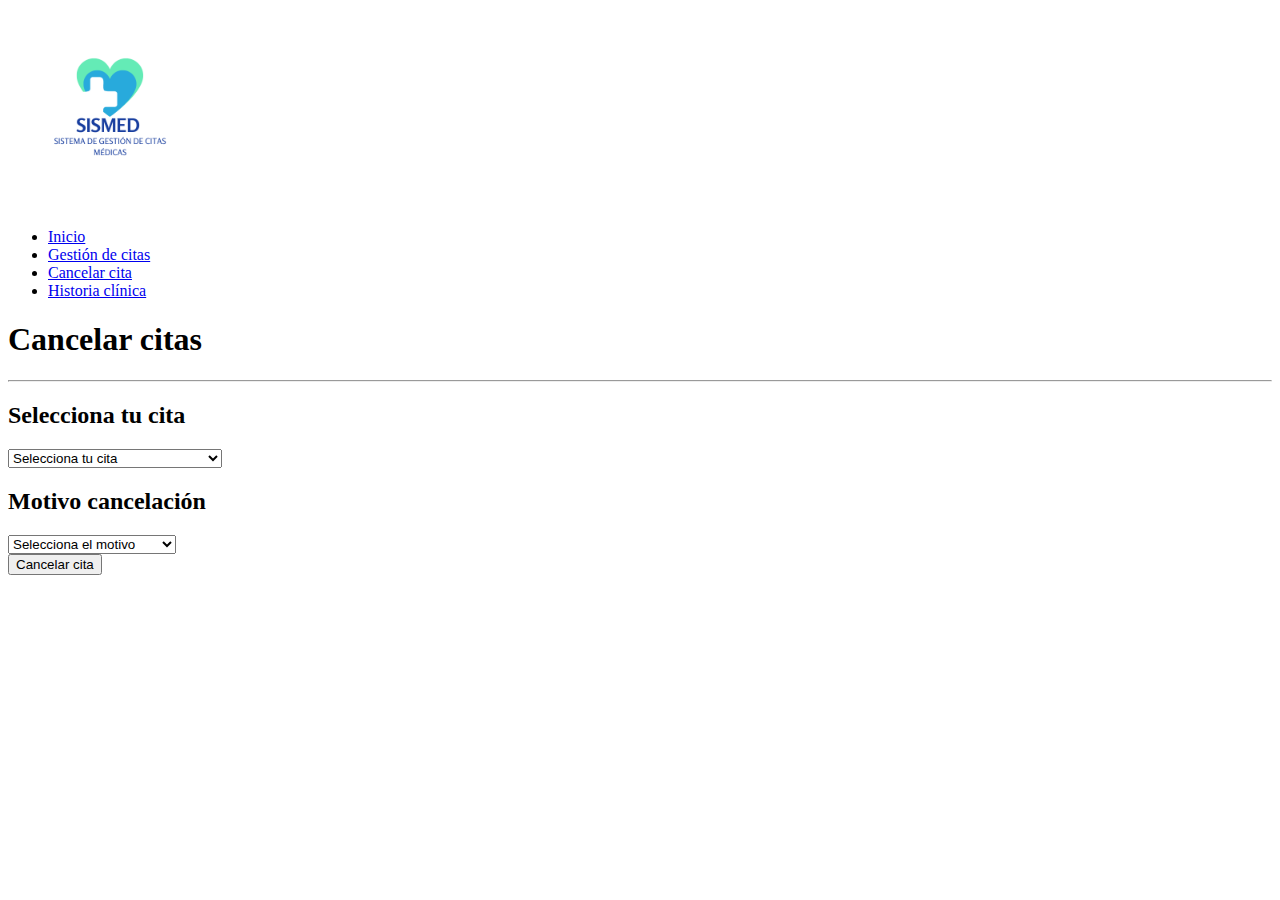
==== cancelarcitas.html @ 18ebdf94 "Primer commit del proyecto" ====
<!DOCTYPE html>
<html lang="en">
<head>
    <meta charset="UTF-8">
    <meta name="viewport" content="width=device-width, initial-scale=1.0">
    <meta namer="author" content="Iván Ocampo">
    <title>SISMED</title>
    <link rel="shortcut icon" href="favicon.ico" type="image/x-icon">
</head>
<body>

    <header>

        <nav class="menu">
            <img src="/assets/SISMED.png"width="200px">
            <ul>
                <li><a href="index.html">Inicio</a></li>
                <li><a href="gestioncitas.html">Gestión de citas</a></li>
                <li><a href="cancelarcitas.html">Cancelar cita</a></li>
                <li><a href="historiaclinica.html">Historia clínica</a></li>
            </ul> 
        </nav>

    </header>

    <div class="titulo">

        <h1>Cancelar citas</h1>
        <hr>
    </div>

    <div class="cancelar">
        <h2>Selecciona tu cita</h2>
        <form>
            <select name="cita" id="citamedica">
            <option value="Selecciona tu cita" selected="selected">Selecciona tu cita</option>
            <option value="medicina">Medicina general - Miguel Serna</option>
            </select>
        </form>
    </div> 

    <div class="motivo">
        <h2>Motivo cancelación</h2>
        <form>
            <select name="motivocancelar" id="motivocancelamiento">
            <option value="motivo" selected="selected">Selecciona el motivo</option>
            <option value="motivouno">Razones personales</option>
            <option value="motivodos">Disponibilidad de tiempo</option>
            <option value="motivotres">Estoy fuera de la ciudad</option>
            </select>
        </form>
    </div>

    <input type="button" value="Cancelar cita">
</body>
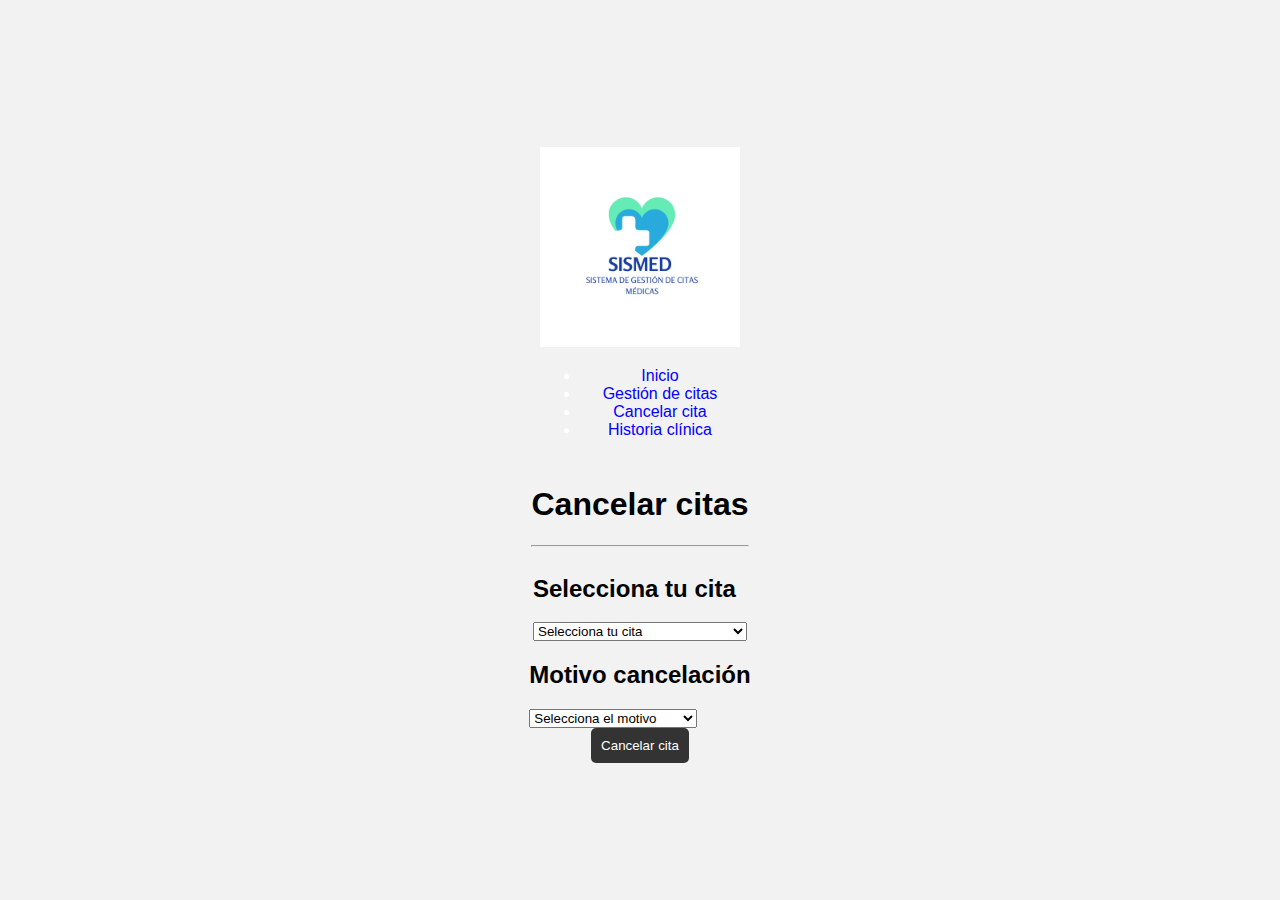
==== commit 04884615: "Se empieza a modificar la hoja de estilos" ====
--- a/cancelarcitas.html
+++ b/cancelarcitas.html
@@ -6,6 +6,7 @@
     <meta namer="author" content="Iván Ocampo">
     <title>SISMED</title>
     <link rel="shortcut icon" href="favicon.ico" type="image/x-icon">
+    <link rel="stylesheet" href="styles.css">
 </head>
 <body>
 
@@ -14,7 +15,7 @@
         <nav class="menu">
             <img src="/assets/SISMED.png"width="200px">
             <ul>
-                <li><a href="index.html">Inicio</a></li>
+                <li><a href="inicio.html">Inicio</a></li>
                 <li><a href="gestioncitas.html">Gestión de citas</a></li>
                 <li><a href="cancelarcitas.html">Cancelar cita</a></li>
                 <li><a href="historiaclinica.html">Historia clínica</a></li>
--- a/styles.css
+++ b/styles.css
@@ -0,0 +1,69 @@
+body {
+  font-family: Arial, sans-serif;
+  margin: 0;
+  padding: 0;
+  background-color: #f2f2f2;
+  display: flex;
+  flex-direction: column;
+  align-items: center;
+  justify-content: center;
+  height: 100vh;
+}
+
+header {
+  color: white;
+  text-align: center;
+  padding: 10px;
+}
+
+#img img {
+  max-width: 40%;
+  height: auto;
+}
+
+#maintitle {
+  margin: 10px 0;
+  color: blue;
+}
+
+.section1 {
+  background-color: white;
+  padding: 10px;
+  margin: 10px;
+  border-radius: 10px;
+  text-align: center;
+  border: solid;
+}
+
+.subtitulo {
+  color: blue;
+}
+
+input[type="text"],
+input[type="password"] {
+  width: 55%;
+  margin-bottom: 10px;
+  box-sizing: border-box;
+}
+
+input[type="button"] {
+  background-color: #333;
+  color: white;
+  padding: 10px;
+  border: none;
+  border-radius: 5px;
+  cursor: pointer;
+}
+
+input[type="button"]:hover {
+  background-color: #555;
+}
+
+a {
+  text-decoration: none;
+  color: blue;
+}
+
+a:hover {
+  text-decoration: underline;
+}
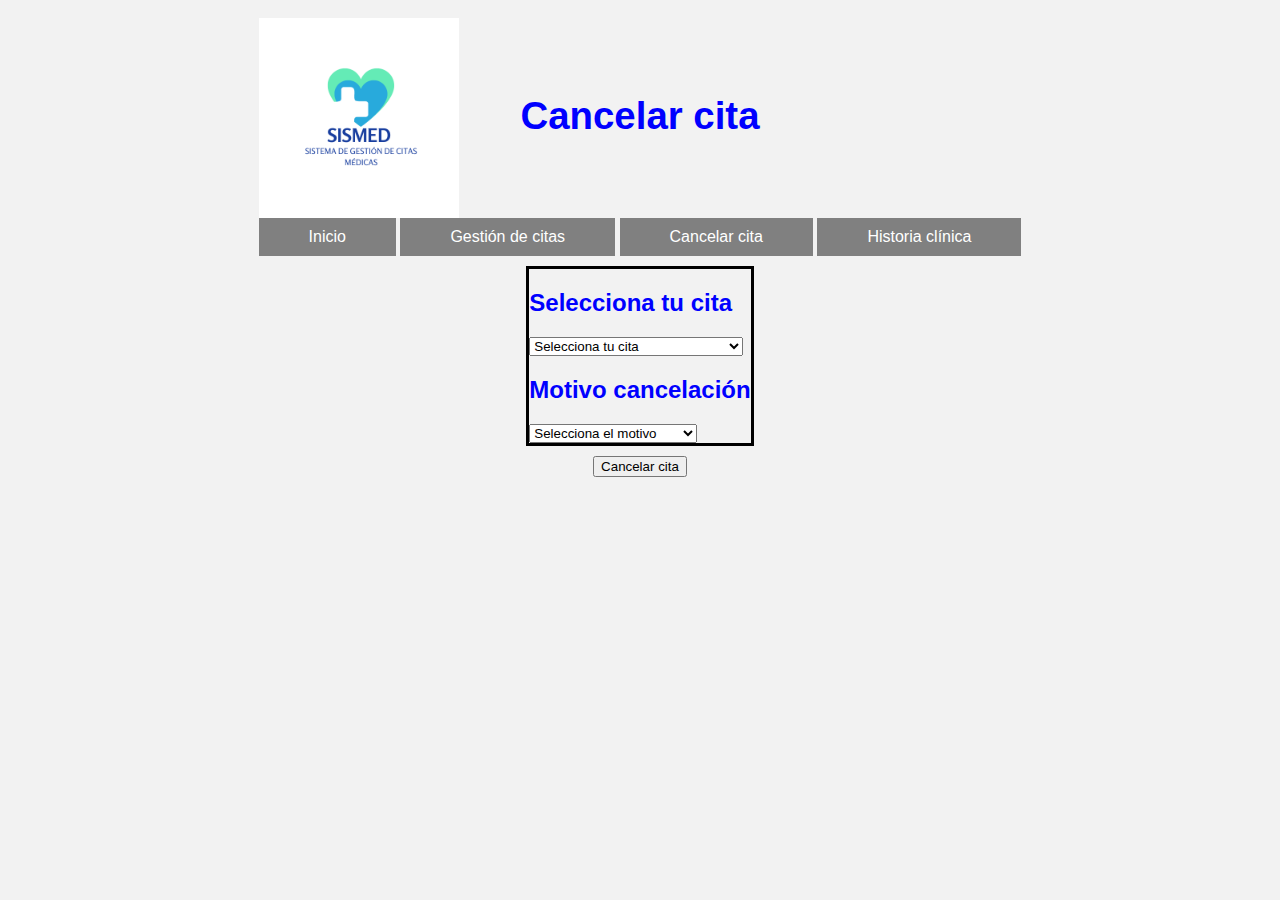
==== commit bd8cf5c4: "Se finaliza el modulo de cancelar y se inicia el de historia clínica" ====
--- a/cancelarcitas.html
+++ b/cancelarcitas.html
@@ -11,27 +11,28 @@
 <body>
 
     <header>
-
-        <nav class="menu">
-            <img src="/assets/SISMED.png"width="200px">
-            <ul>
-                <li><a href="inicio.html">Inicio</a></li>
-                <li><a href="gestioncitas.html">Gestión de citas</a></li>
-                <li><a href="cancelarcitas.html">Cancelar cita</a></li>
-                <li><a href="historiaclinica.html">Historia clínica</a></li>
-            </ul> 
-        </nav>
-
+        <div class="imagen-cabecera">
+            
+            <img src="/assets/SISMED.png"width="200px" >
+    
+            <div class="titulo">
+                <h1 >Cancelar cita</h1>
+            </div>
+    
+        </div>    
+            <nav class="menu">
+                
+                <a href="inicio.html" class="nav-enlace">Inicio</a></li>
+                <a href="gestioncitas.html" class="nav-enlace">Gestión de citas</a></li>
+                <a href="cancelarcitas.html" class="nav-enlace">Cancelar cita</a></li>
+                <a href="historiaclinica.html" class="nav-enlace">Historia clínica</a></li>
+            </nav>
     </header>
 
-    <div class="titulo">
-
-        <h1>Cancelar citas</h1>
-        <hr>
-    </div>
+    <main class="main-de-cancelar">
 
     <div class="cancelar">
-        <h2>Selecciona tu cita</h2>
+        <h2 class="subtitulos-cancelar">Selecciona tu cita</h2>
         <form>
             <select name="cita" id="citamedica">
             <option value="Selecciona tu cita" selected="selected">Selecciona tu cita</option>
@@ -41,7 +42,7 @@
     </div> 
 
     <div class="motivo">
-        <h2>Motivo cancelación</h2>
+        <h2 class="subtitulos-cancelar">Motivo cancelación</h2>
         <form>
             <select name="motivocancelar" id="motivocancelamiento">
             <option value="motivo" selected="selected">Selecciona el motivo</option>
@@ -52,5 +53,7 @@
         </form>
     </div>
 
-    <input type="button" value="Cancelar cita">
+    </main>
+
+    <input type="button" value="Cancelar cita" class="boton-cancelar">
 </body>--- a/styles.css
+++ b/styles.css
@@ -1,13 +1,11 @@
 body {
   font-family: Arial, sans-serif;
-  margin: 0;
-  padding: 0;
   background-color: #f2f2f2;
   display: flex;
   flex-direction: column;
   align-items: center;
   justify-content: center;
-  height: 100vh;
+  
 }
 
 header {
@@ -16,12 +14,13 @@
   padding: 10px;
 }
 
-#img img {
+.img img {
   max-width: 40%;
   height: auto;
+  text-align: center;
 }
 
-#maintitle {
+.maintitle {
   margin: 10px 0;
   color: blue;
 }
@@ -35,9 +34,46 @@
   border: solid;
 }
 
+.section2 {
+  background-color: white;
+  padding: 10px;
+  margin: 10px;
+  border-radius: 10px;
+  text-align: center;
+  border: solid;
+}
+
+.titulo {
+  color: blue;
+  text-align: center;
+  position: absolute;
+  top: 0;
+  left: 0;
+  bottom: 0;
+  right: 0;
+  margin: 50px;
+  font-size: larger;
+}
+
 .subtitulo {
   color: blue;
 }
+
+.subtitulo-inicio {
+  color: blue;
+  text-align: center;
+}
+
+.subtitulo-formulario {
+  color: blue;
+  text-align: center;
+}
+
+.etiquetas-formulario {
+  color: blue;
+}
+
+
 
 input[type="text"],
 input[type="password"] {
@@ -46,7 +82,7 @@
   box-sizing: border-box;
 }
 
-input[type="button"] {
+.boton {
   background-color: #333;
   color: white;
   padding: 10px;
@@ -59,6 +95,16 @@
   background-color: #555;
 }
 
+.boton-cita {
+  margin-top: 10px;
+  cursor: pointer;
+}
+
+.boton-cancelar {
+  margin-top: 10px;
+  cursor: pointer;
+}
+
 a {
   text-decoration: none;
   color: blue;
@@ -67,3 +113,62 @@
 a:hover {
   text-decoration: underline;
 }
+
+#tratamiento-datos {
+  margin: 10px;
+}
+
+.nav-enlace {
+  background: grey;
+  color: white;
+  padding: 10px 50px;
+  display: inline-block;
+}
+
+.nav-enlace:hover {
+ background: #0088ff;
+}
+
+.imagen-cabecera {
+  display: flex;
+  flex-direction: row;
+  align-items: center;
+  position: relative;
+}
+
+.main {
+ 
+  width: 57%;
+  height: 100%;
+  display: flex;
+  justify-content: center;
+  align-items: center;
+}
+
+.main-de-citas {
+  border: solid;
+}
+
+.main-de-cancelar {
+  border: solid;
+}
+
+.imagen-main {
+  width: 40%;
+  height: 80%;
+  
+}
+
+#contenido {
+  background: white;
+  width: 80%;
+  height: 50%;
+  text-align: justify;
+  margin-right: 10px;
+  border: dashed;
+  border-color: grey;
+}
+
+.subtitulos-cancelar {
+  color: blue;
+}